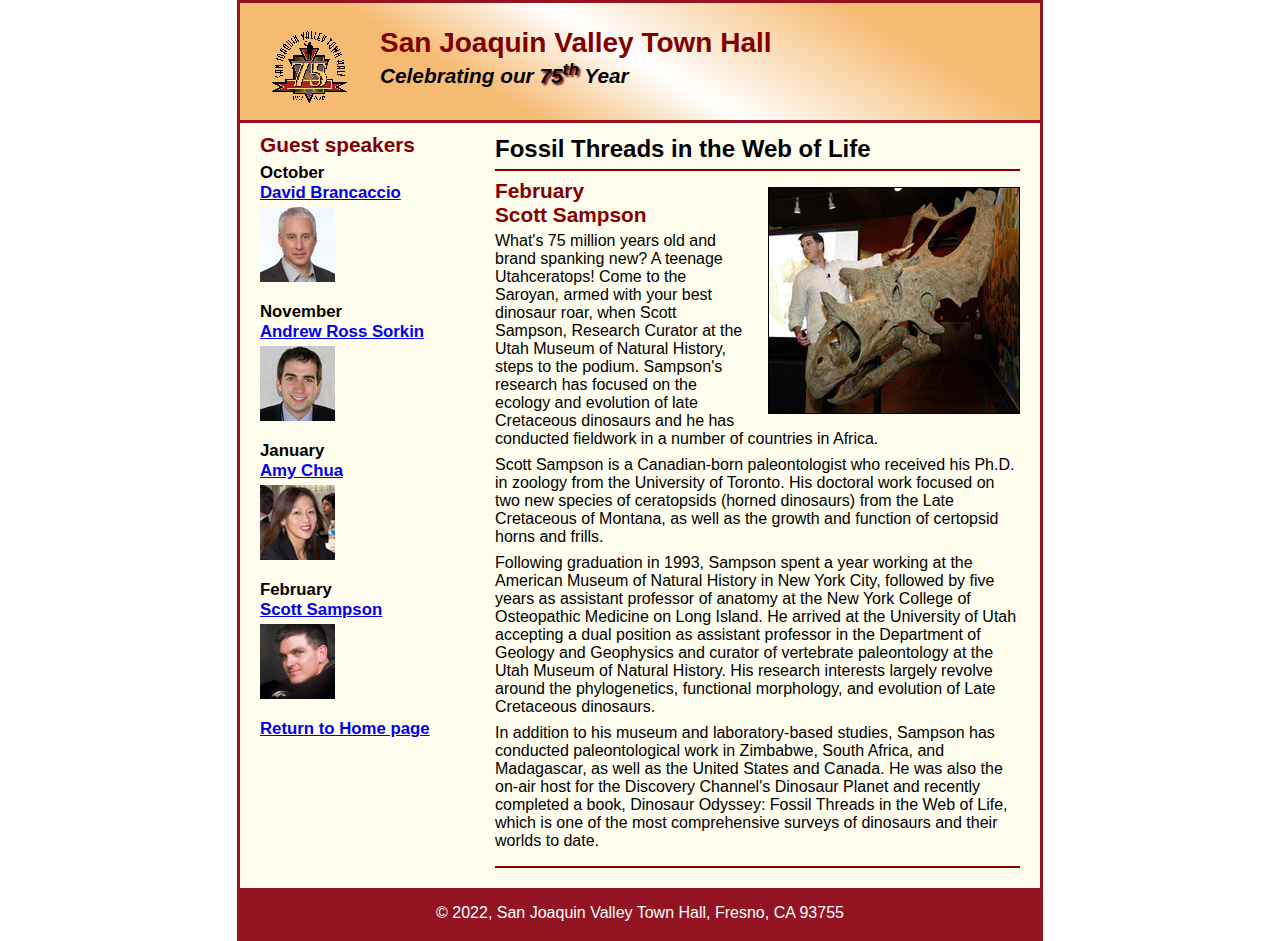
==== speakers/c7_sampson.html @ 540c3610 "Added files for A11" ====
<!DOCTYPE html>
<html lang="en">

<head>
	<meta charset="utf-8">
	<title>San Joaquin Valley Town Hall</title>
	<link rel="shortcut icon" href="../images/favicon.ico">
	<link rel="stylesheet" href="../styles/c6_speaker.css">
</head>

<body>
	<header>
		<img src="../images/town_hall_logo.gif" alt="Town Hall logo" height="80">
		<h2>San Joaquin Valley Town Hall</h2>
		<h3>Celebrating our <span class="shadow">75<sup>th</sup></span> Year</h3>
	</header>
	<main>
		<section>
			<h1>Fossil Threads in the Web of Life</h1>
			<article>
				<img src="../images/sampson_dinosaur.jpg" alt="Scott Sampson with dinosaur">
				<h2>February<br>Scott Sampson</h2>
				<p>What's 75 million years old and brand spanking new? A teenage Utahceratops! Come to the 
				   Saroyan, armed with your best dinosaur roar, when Scott Sampson, Research Curator at the 
				   Utah Museum of Natural History, steps to the podium. Sampson's research has focused on the 
				   ecology and evolution of late Cretaceous dinosaurs and he has conducted fieldwork in a number 
				   of countries in Africa.</p>
				<p>Scott Sampson is a Canadian-born paleontologist who received his Ph.D. in zoology from the 
				   University of Toronto. His doctoral work focused on two new species of ceratopsids (horned 
				   dinosaurs) from the Late Cretaceous of Montana, as well as the growth and function of certopsid 
				   horns and frills.</p>
				<p>Following graduation in 1993, Sampson spent a year working at the American Museum of Natural 
				   History in New York City, followed by five years as assistant professor of anatomy at the New 
				   York College of Osteopathic Medicine on Long Island. He arrived at the University of Utah 
				   accepting a dual position as assistant professor in the Department of Geology and Geophysics 
				   and curator of vertebrate paleontology at the Utah Museum of Natural History. His research 
				   interests largely revolve around the phylogenetics, functional morphology, and evolution of 
				   Late Cretaceous dinosaurs.</p>
				<p>In addition to his museum and laboratory-based studies, Sampson has conducted paleontological 
				   work in Zimbabwe, South Africa, and Madagascar, as well as the United States and Canada. He was 
				   also the on-air host for the Discovery Channel's Dinosaur Planet and recently completed a book, 
				   Dinosaur Odyssey: Fossil Threads in the Web of Life, which is one of the most 
				   comprehensive surveys of dinosaurs and their worlds to date.</p>
			</article>
		</section>
		
		<aside>
			<h2>Guest speakers</h2>
			<h3>October<br><a href="../speakers/brancaccio.html">David Brancaccio</a></h3>
			<img src="../images/brancaccio75.jpg" alt="David Brancaccio photo">
			<h3>November<br><a href="../speakers/sorkin.html">Andrew Ross Sorkin</a></h3>
			<img src="../images/sorkin75.jpg" alt="Andrew Ross Sorkin photo">
			<h3>January<br><a href="../speakers/chua.html">Amy Chua</a></h3>
			<img src="../images/chua75.jpg" alt="Amy Chua photo">
			<h3>February<br><a href="../speakers/c6_sampson.html">Scott Sampson</a></h3>
			<img src="../images/sampson75.jpg" alt="Scott Sampson photo">
			<h3><a href="../c8_index.html">Return to Home page</a></h3>
		</aside>
	</main>
	<footer>
		<p>&copy; 2022, San Joaquin Valley Town Hall, Fresno, CA 93755</p>
	</footer>
</body>
</html>
---- styles/c6_speaker.css ----
/* the styles for the elements */
* {
	margin: 0;
	padding: 0;
}
html {
	background-color: white;
}
body {
	font-family: Arial, Helvetica, sans-serif;
    font-size: 100%;
    width: 800px;
    margin: 0 auto;
    border: 3px solid #931420;
    background-color: #fffded;
}
a:focus, a:hover {
	font-style: italic;
}
/* the styles for the header */
header {
	padding: 1.5em 0 2em 0;
	border-bottom: 3px solid #931420;
		background-image: -moz-linear-gradient(
	    30deg, #f6bb73 0%, #f6bb73 30%, white 50%, #f6bb73 80%, #f6bb73 100%);
	background-image: -webkit-linear-gradient(
	    30deg, #f6bb73 0%, #f6bb73 30%, white 50%, #f6bb73 80%, #f6bb73 100%);
	background-image: -o-linear-gradient(
	    30deg, #f6bb73 0%, #f6bb73 30%, white 50%, #f6bb73 80%, #f6bb73 100%);
	background-image: linear-gradient(
	    30deg, #f6bb73 0%, #f6bb73 30%, white 50%, #f6bb73 80%, #f6bb73 100%);
}
header h2 {
	font-size: 175%;
	color: #800000;
}
header h3 {
	font-size: 130%;
	font-style: italic;
}
header img {
	float: left;
	padding: 0 30px;
}
.shadow {
	text-shadow: 2px 2px 2px #800000;
}
/* the styles for the section */
section {
	width: 525px;
	float: right;
	padding: 0 20px 20px 20px;
}
section h1 {
	font-size: 150%;
	padding: .5em 0 .25em 0;
	margin: 0;
}
section h2 {
	color: #800000;
	font-size: 130%;
	padding: .5em 0 .25em 0;
}
section p {
	padding-bottom: .5em;
}
section blockquote {
	padding: 0 2em;
	font-style: italic;
}
section ul {
	padding: 0 0 .25em 1.25em;
}
section li {
	padding-bottom: .35em;
}

/* the styles for the article */
article {
	padding: .5em 0;
	border-top: 2px solid #800000;
	border-bottom: 2px solid #800000;
}
article h2 {
	padding-top: 0;
}
article h3 {
	font-size: 105%;
	padding-bottom: .25em;
}
article img {
	float: right;
	margin: .5em 0 1em 1em;
	border: 1px solid black;
}

/* the styles for the aside */
aside {
	width: 215px;
	float: right;
	padding: 0 0 20px 20px;
}
aside h2 {
	color: #800000;
	font-size: 130%;
	padding: .5em 0 .25em 0;
}
aside h3 {
	font-size: 105%;
	padding-bottom: .25em;
}
aside img {
	padding-bottom: 1em;
}

/* the styles for the footer */
footer {
	background-color: #931420;
	clear: both;

}
footer p {
	text-align: center;
	color: white;
	padding: 1em 0;
}
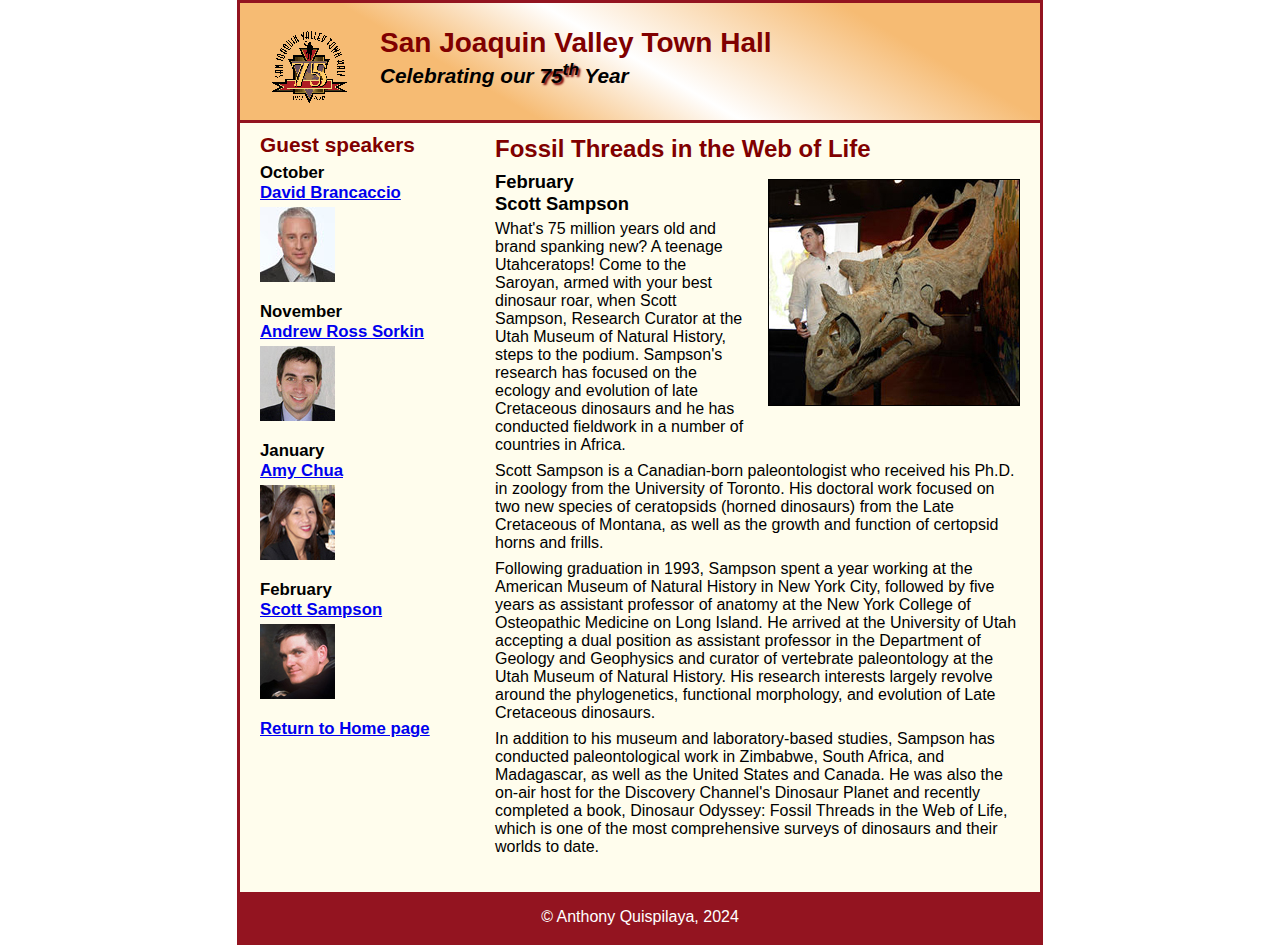
==== commit 51337558: "Did most of it, missing slicknav to properly work" ====
--- a/speakers/c7_sampson.html
+++ b/speakers/c7_sampson.html
@@ -5,7 +5,7 @@
 	<meta charset="utf-8">
 	<title>San Joaquin Valley Town Hall</title>
 	<link rel="shortcut icon" href="../images/favicon.ico">
-	<link rel="stylesheet" href="../styles/c6_speaker.css">
+	<link rel="stylesheet" href="../styles/c7_speaker.css">
 </head>
 
 <body>
@@ -52,13 +52,13 @@
 			<img src="../images/sorkin75.jpg" alt="Andrew Ross Sorkin photo">
 			<h3>January<br><a href="../speakers/chua.html">Amy Chua</a></h3>
 			<img src="../images/chua75.jpg" alt="Amy Chua photo">
-			<h3>February<br><a href="../speakers/c6_sampson.html">Scott Sampson</a></h3>
+			<h3>February<br><a href="../speakers/c7_sampson.html">Scott Sampson</a></h3>
 			<img src="../images/sampson75.jpg" alt="Scott Sampson photo">
-			<h3><a href="../c8_index.html">Return to Home page</a></h3>
+			<h3><a href="../index.html">Return to Home page</a></h3>
 		</aside>
 	</main>
 	<footer>
-		<p>&copy; 2022, San Joaquin Valley Town Hall, Fresno, CA 93755</p>
+		<p>&copy; Anthony Quispilaya, 2024</p>
 	</footer>
 </body>
 </html>
--- a/styles/c7_speaker.css
+++ b/styles/c7_speaker.css
@@ -0,0 +1,123 @@
+/* the styles for the elements */
+* {
+	margin: 0;
+	padding: 0;
+}
+html {
+	background-color: white;
+}
+body {
+	font-family: Arial, Helvetica, sans-serif;
+    font-size: 100%;
+    width: 800px;
+    margin: 0 auto;
+    border: 3px solid #931420;
+    background-color: #fffded;
+}
+a:focus, a:hover {
+	font-style: italic;
+}
+/* the styles for the header */
+header {
+	padding: 1.5em 0 2em 0;
+	border-bottom: 3px solid #931420;
+		background-image: -moz-linear-gradient(
+	    30deg, #f6bb73 0%, #f6bb73 30%, white 50%, #f6bb73 80%, #f6bb73 100%);
+	background-image: -webkit-linear-gradient(
+	    30deg, #f6bb73 0%, #f6bb73 30%, white 50%, #f6bb73 80%, #f6bb73 100%);
+	background-image: -o-linear-gradient(
+	    30deg, #f6bb73 0%, #f6bb73 30%, white 50%, #f6bb73 80%, #f6bb73 100%);
+	background-image: linear-gradient(
+	    30deg, #f6bb73 0%, #f6bb73 30%, white 50%, #f6bb73 80%, #f6bb73 100%);
+}
+header h2 {
+	font-size: 175%;
+	color: #800000;
+}
+header h3 {
+	font-size: 130%;
+	font-style: italic;
+}
+header img {
+	float: left;
+	padding: 0 30px;
+}
+.shadow {
+	text-shadow: 2px 2px 2px #800000;
+}
+/* the styles for the main content */
+main {
+	clear: left;
+}
+
+/* the styles for the section */
+section {
+	width: 525px;
+	float: right;
+	padding: 0 20px 20px 20px;
+}
+section h1 {
+	color: #800000;
+	font-size: 150%;
+	padding-top: .5em;
+	margin: 0;
+}
+section p {
+	padding-bottom: .5em;
+}
+section blockquote {
+	padding: 0 2em;
+	font-style: italic;
+}
+section ul {
+	padding: 0 0 .25em 1.25em;
+}
+section li {
+	padding-bottom: .35em;
+}
+
+/* the styles for the article */
+article {
+	padding: .5em 0;
+}
+article h2 {
+	font-size: 115%;
+	padding: 0 0 .25em 0;
+}
+article img {
+	float: right;
+	margin: .5em 0 1em 1em;
+	border: 1px solid black;
+}
+
+/* the styles for the aside */
+aside {
+	width: 215px;
+	float: right;
+	padding: 0 0 20px 20px;
+}
+aside h2 {
+	color: #800000;
+	font-size: 130%;
+	padding: .5em 0 .25em 0;
+}
+
+aside h3 {
+	font-size: 105%;
+	padding-bottom: .25em;
+}
+aside img {
+	padding-bottom: 1em;
+}
+
+/* the styles for the footer */
+footer {
+	background-color: #931420;
+	clear: both;
+
+}
+footer p {
+	text-align: center;
+	color: white;
+	padding: 1em 0;
+}
